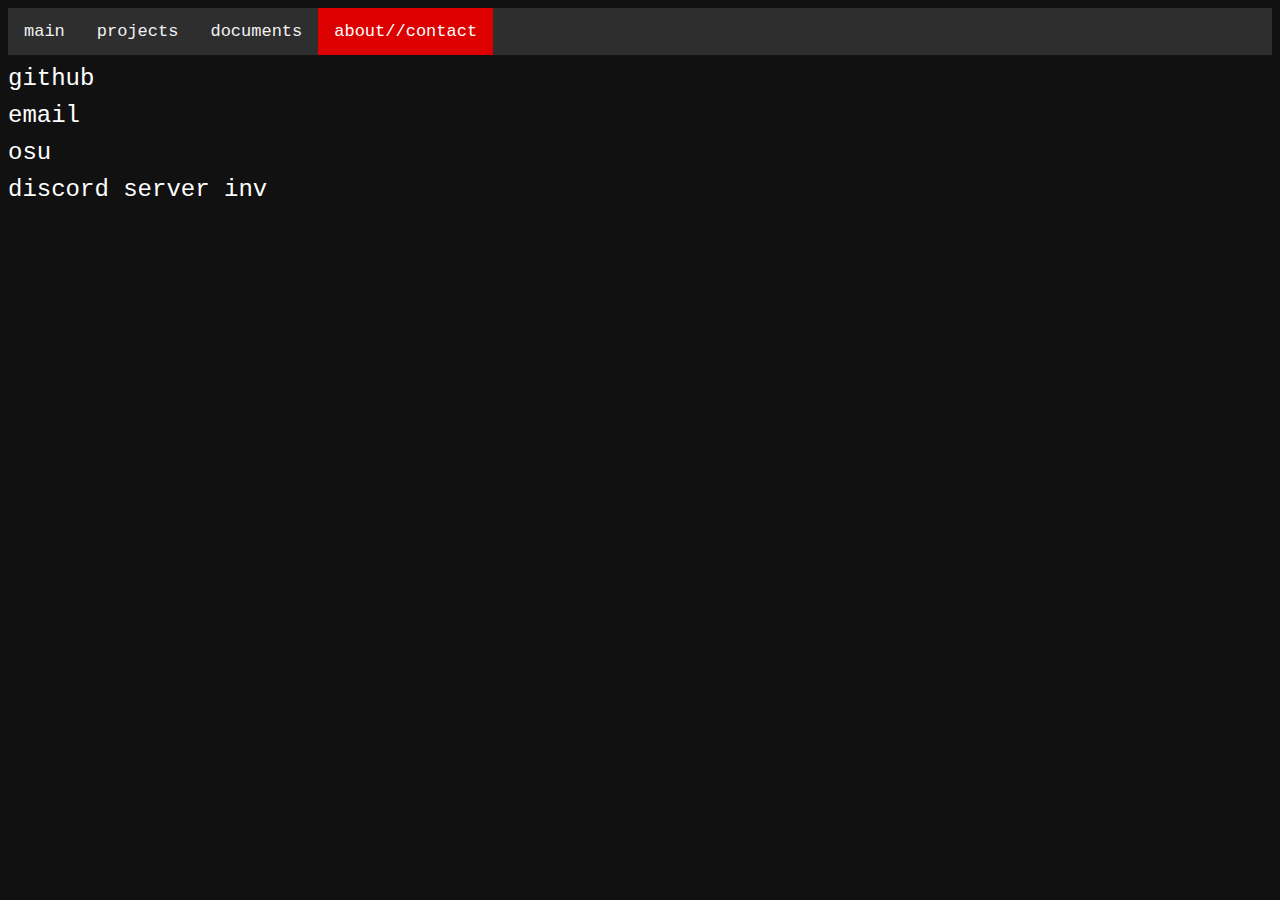
==== about.html @ 612a29ea "test" ====
<html lang="en">
  <head>
    <meta charset="UTF-8" />
    <link rel="icon" type="image/x-icon" href="assets/favicon.ico">
    <meta name="viewport" content="width=device-width, initial-scale=1.0" />
    <link rel="stylesheet" type="text/css" href="style.css"/>
    <title>azui's WORLD</title>
  </head>
<body>
  <div class="topnav">
  <a href="index.html">main</a>
  <a href="proj.html">projects</a>
  <a href="docu.html">documents</a>
  <a class="active" href="about.html">about//contact</a>
</div>
<div id="contacts">
  <a href="https://www.github.com/azuiunderscore">github</a>
</div>
<div id="contacts">
  <a href="mailto:admin@tranquillization.xyz">email</a>
</div>
<div id = "contacts">
  <a href="https://osu.ppy.sh/users/11535945">osu</a>
</div>
<div id="contacts">
  <a href="https://www.discord.gg/CkpzcZMgvx">discord server inv</a>
</div>
</body>
---- style.css ----
body {background-color: #111111;}
    :root {
      font-family: "Courier New", monospace;
    }
    h1 {
      color: white;
      font-size: 20px;
    }
    p {
      color: white;
      font-size: 18px;
    }
    #contacts {
      padding-top: 10px;
    }
    a {
      text-decoration: none;
      color: white;
      font-size: 24px;
    }
    a:hover {
      text-decoration: underline;
    }
        /* Add a black background color to the top navigation */
    .topnav {
      background-color: #2E2E2E;
      overflow: hidden;
    }

    /* Style the links inside the navigation bar */
    .topnav a {
      float: left;
      color: #f2f2f2;
      text-align: center;
      padding: 14px 16px;
      text-decoration: none;
      font-size: 17px;
    }

    /* Change the color of links on hover */
    .topnav a:hover {
      background-color: #FFFFFF;
      color: black;
    }

    /* Add a color to the active/current link */
    .topnav a.active {
      background-color: #DD0000;
      color: white;
    }
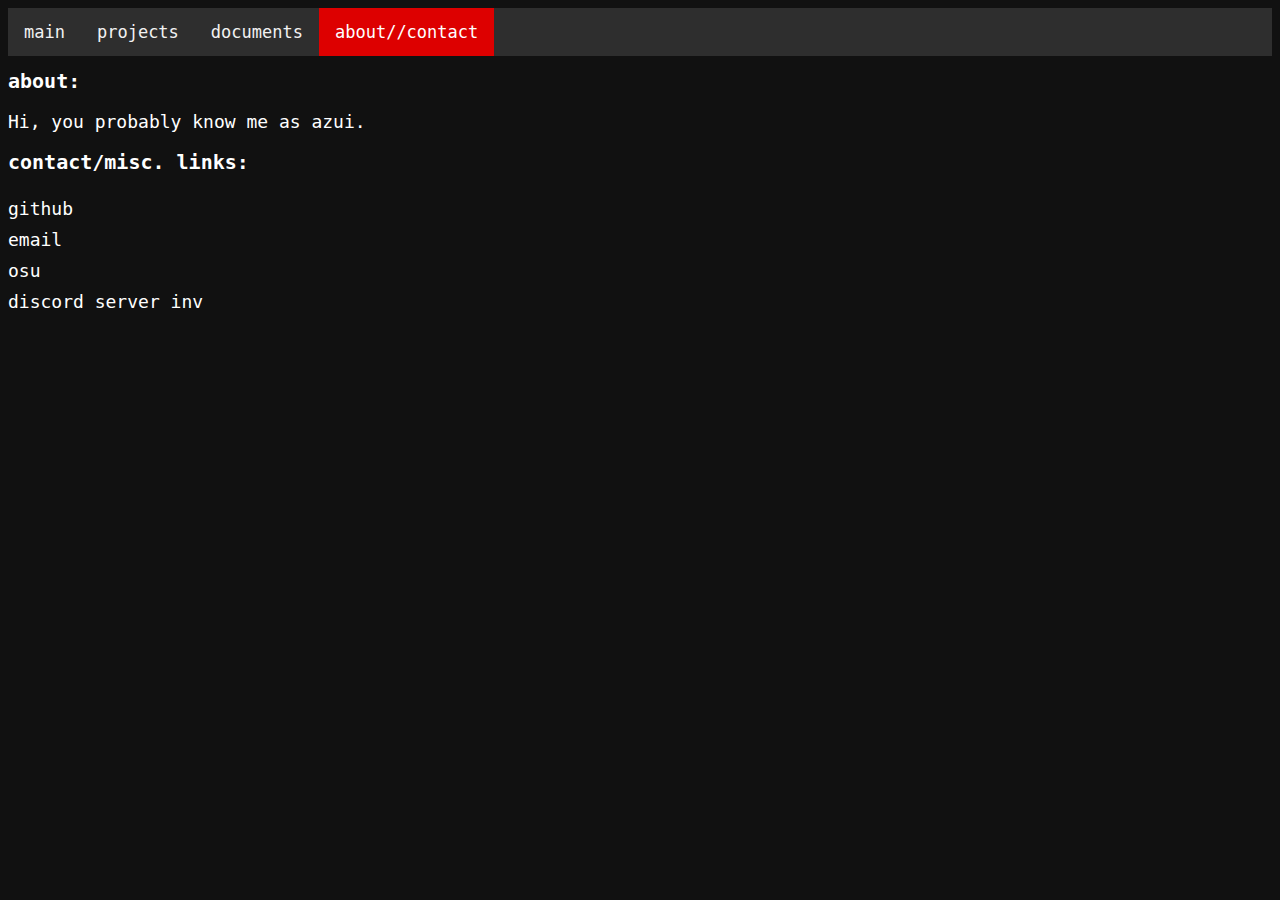
==== commit 05d9bfb9: "adding stuff to the about page mostly" ====
--- a/about.html
+++ b/about.html
@@ -13,11 +13,25 @@
   <a href="docu.html">documents</a>
   <a class="active" href="about.html">about//contact</a>
 </div>
+<div>
+  <h1>
+    about:
+  </h1>
+  <p>
+  Hi, you probably know me as azui.
+  </p>
+  <p>
+  </div>
+<div>
+  <h1>
+    contact/misc. links:
+  </h1>
+</div> 
 <div id="contacts">
   <a href="https://www.github.com/azuiunderscore">github</a>
 </div>
 <div id="contacts">
-  <a href="mailto:admin@tranquillization.xyz">email</a>
+  <a href="mailto:admin@izvs.tech">email</a>
 </div>
 <div id = "contacts">
   <a href="https://osu.ppy.sh/users/11535945">osu</a>
--- a/style.css
+++ b/style.css
@@ -1,6 +1,7 @@
    body {background-color: #111111;}
     :root {
-      font-family: "Courier New", monospace;
+      font-family: "Roboto Mono", monospace;
+      src: url(fonts/Roboto Mono Nerd Font Complete.ttf)
     }
     h1 {
       color: white;
@@ -16,7 +17,7 @@
     a {
       text-decoration: none;
       color: white;
-      font-size: 24px;
+      font-size: 18px;
     }
     a:hover {
       text-decoration: underline;
@@ -35,6 +36,7 @@
       padding: 14px 16px;
       text-decoration: none;
       font-size: 17px;
+      top: 0px;
     }
 
     /* Change the color of links on hover */
